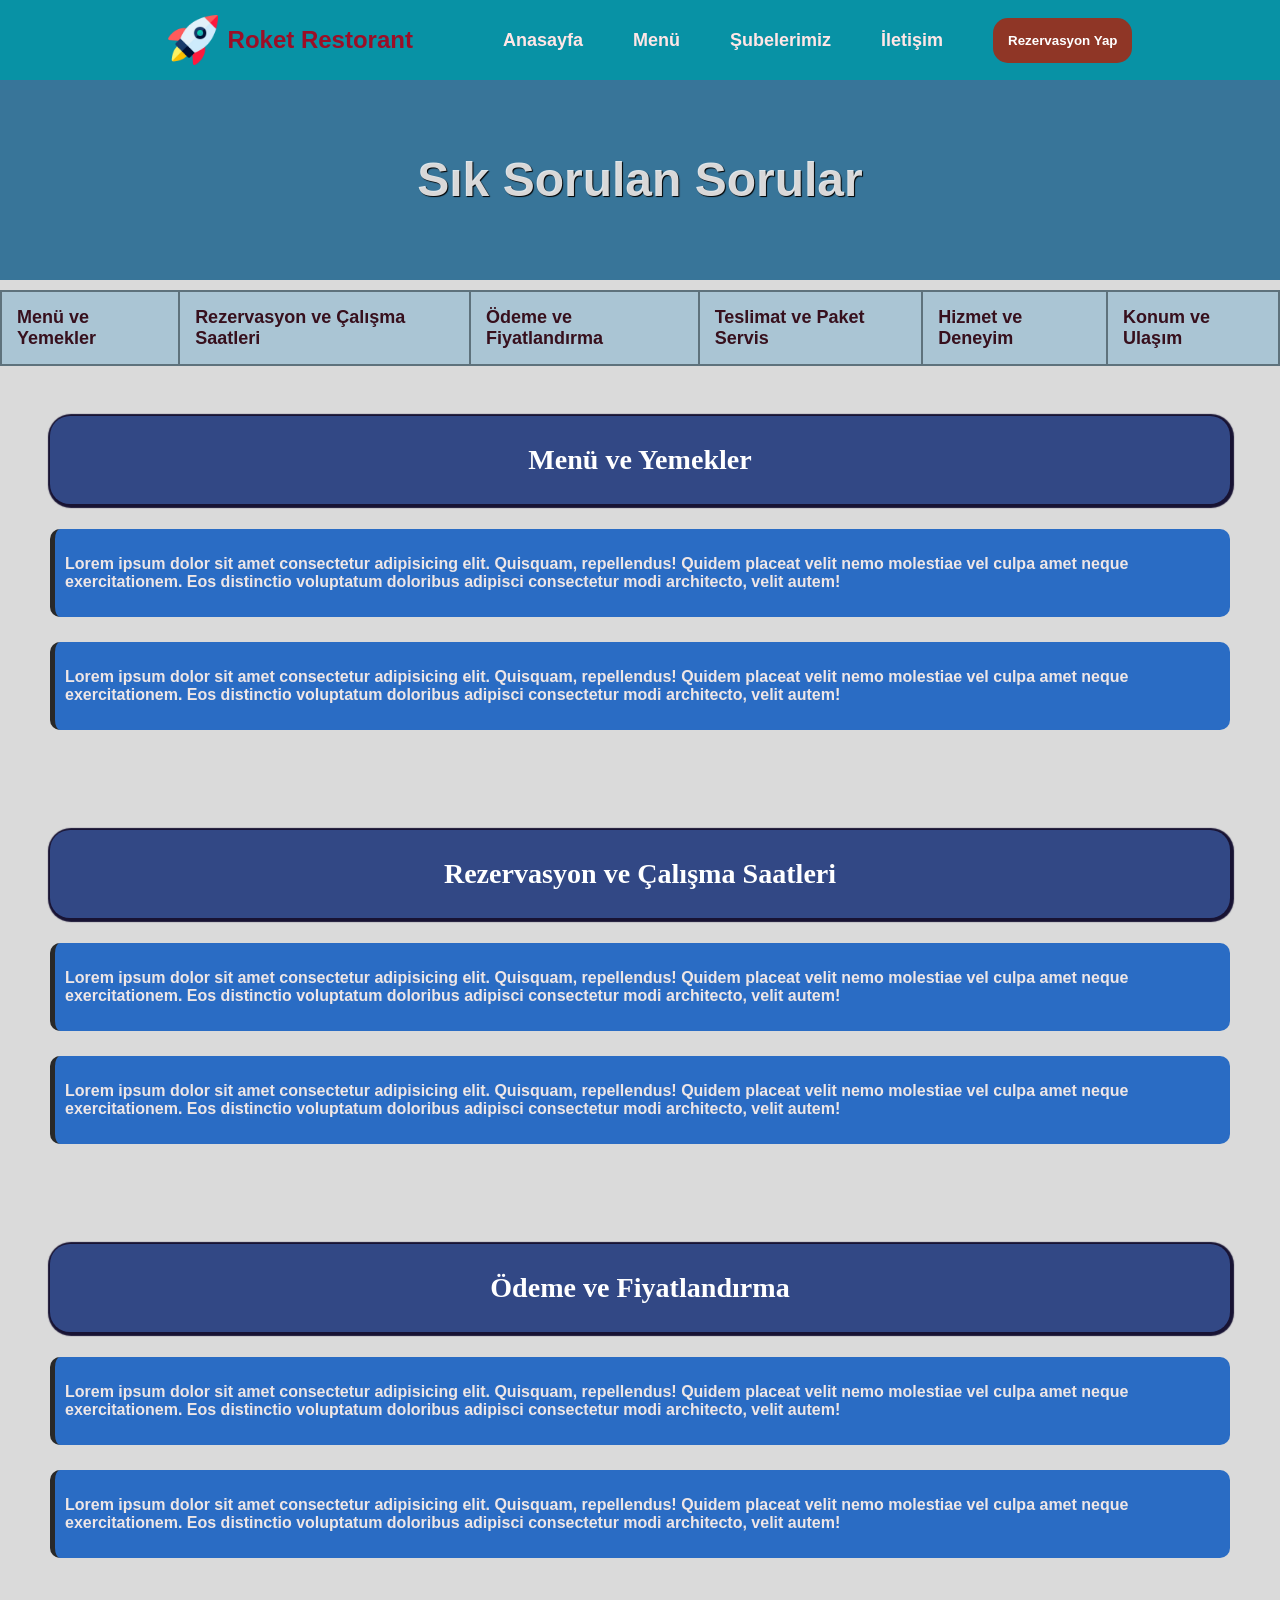
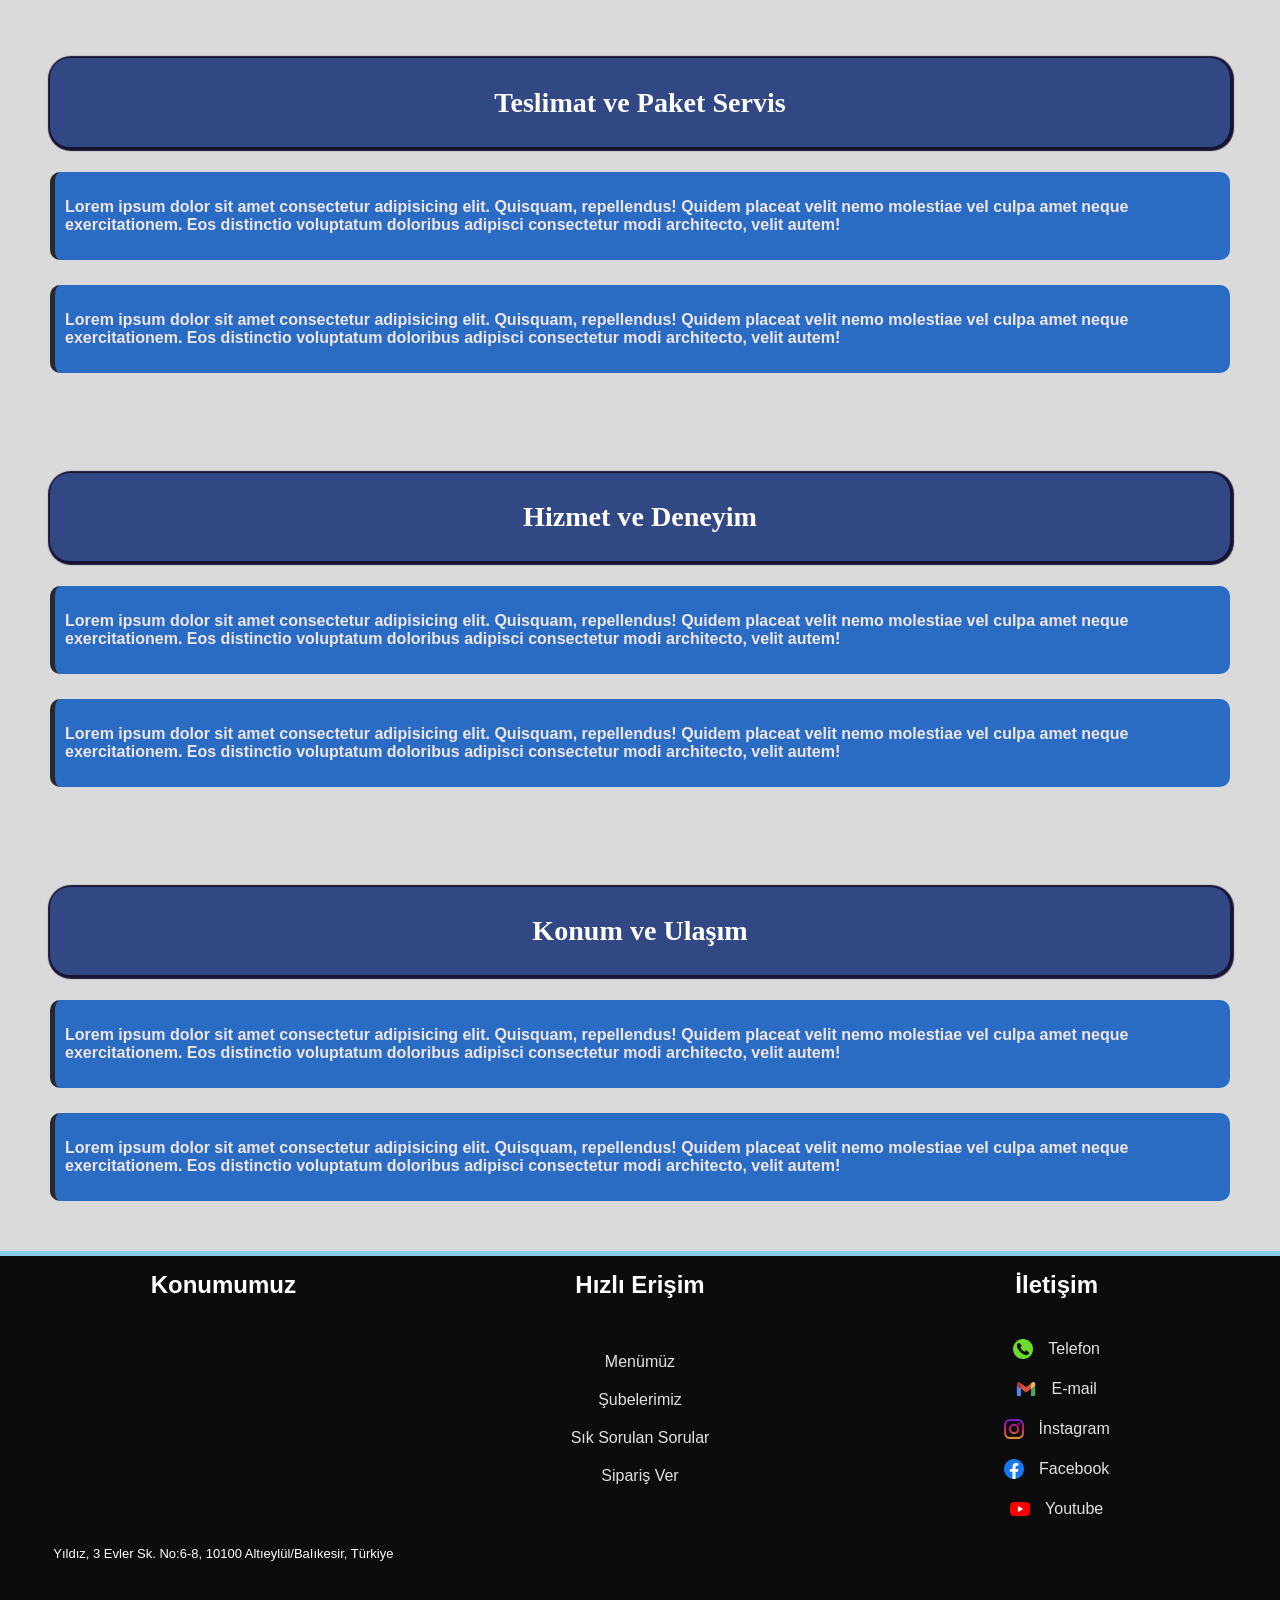
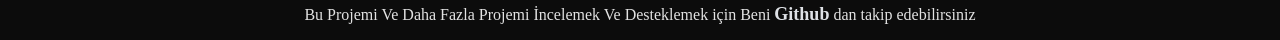
==== sss.html @ 01b533c2 "ilk commit" ====
<!DOCTYPE html>

<html lang="en">

<head>
    <meta charset="utf-8" />
    <meta content="width=device-width, initial-scale=1.0" name="viewport" />
    <title>Restorant Menüsü</title>

    <link rel="icon" type="image/x-icon" href="img/other/logo-icon.ico">
    <link href="css/style.css" rel="stylesheet" />
    <link href="css/rezerve.css" rel="stylesheet" />
    <link href="css/sss.css" rel="stylesheet" />
    <link href="css/subelerimiz.css" rel="stylesheet" />
</head>

<body>
    <!--HAMBURGER  MENU EKKE-->
    <nav class="menu" id="navbar">
        <!--? Burada ki bilgiyi /Shared/navbar.html den çekiyoruz-->
    </nav>

    <div class="sss-title">
        <h2>Sık Sorulan Sorular</h2>
    </div>

    <div class="sss-kategori">
        <table class="kategori">
            <tr class="kategori-names">
                <td><a href="#sss-card-1" class="kategori-names-link">Menü ve Yemekler</a></td>
                <td><a href="#sss-card-1" class="kategori-names-link">Rezervasyon ve Çalışma Saatleri</a></td>
                <td><a href="#sss-card-1" class="kategori-names-link">Ödeme ve Fiyatlandırma</a></td>
                <td><a href="#sss-card-1" class="kategori-names-link">Teslimat ve Paket Servis</a></td>
                <td><a href="#sss-card-1" class="kategori-names-link">Hizmet ve Deneyim</a></td>
                <td><a href="#sss-card-1" class="kategori-names-link">Konum ve Ulaşım</a></td>
            </tr>
        </table>
    </div>



    <div class="sss-card-container" id="sss-card-1">


        <div class="sss-title-container">
            <h3> Menü ve Yemekler</h3>

        </div>

        <div class="sss-card">

            <p class="sss-card-text">Lorem ipsum dolor sit amet consectetur adipisicing elit. Quisquam, repellendus!
                Quidem
                placeat velit nemo molestiae vel culpa amet neque exercitationem. Eos distinctio voluptatum
                doloribus
                adipisci consectetur modi architecto, velit autem!
            </p>
        </div>
        <div class="sss-card">


            <p class="sss-card-text">Lorem ipsum dolor sit amet consectetur adipisicing elit. Quisquam, repellendus!
                Quidem
                placeat velit nemo molestiae vel culpa amet neque exercitationem. Eos distinctio voluptatum
                doloribus
                adipisci consectetur modi architecto, velit autem!

            </p>
        </div>

    </div>
    <div class="sss-card-container" id="sss-card-2">


        <div class="sss-title-container">
            <h3>Rezervasyon ve Çalışma Saatleri</h3>

        </div>

        <div class="sss-card">

            <p class="sss-card-text">Lorem ipsum dolor sit amet consectetur adipisicing elit. Quisquam, repellendus!
                Quidem
                placeat velit nemo molestiae vel culpa amet neque exercitationem. Eos distinctio voluptatum
                doloribus
                adipisci consectetur modi architecto, velit autem!
            </p>
        </div>
        <div class="sss-card">


            <p class="sss-card-text">Lorem ipsum dolor sit amet consectetur adipisicing elit. Quisquam, repellendus!
                Quidem
                placeat velit nemo molestiae vel culpa amet neque exercitationem. Eos distinctio voluptatum
                doloribus
                adipisci consectetur modi architecto, velit autem!

            </p>
        </div>

    </div class="sss-title-container">
    <div class="sss-card-container" id="sss-card-3">


        <div class="sss-title-container">
            <h3>Ödeme ve Fiyatlandırma</h3>

        </div>

        <div class="sss-card">

            <p class="sss-card-text">Lorem ipsum dolor sit amet consectetur adipisicing elit. Quisquam, repellendus!
                Quidem
                placeat velit nemo molestiae vel culpa amet neque exercitationem. Eos distinctio voluptatum
                doloribus
                adipisci consectetur modi architecto, velit autem!
            </p>
        </div>
        <div class="sss-card">


            <p class="sss-card-text">Lorem ipsum dolor sit amet consectetur adipisicing elit. Quisquam, repellendus!
                Quidem
                placeat velit nemo molestiae vel culpa amet neque exercitationem. Eos distinctio voluptatum
                doloribus
                adipisci consectetur modi architecto, velit autem!

            </p>
        </div>

    </div class="sss-title-container">
    <div class="sss-card-container" id="sss-card-4">


        <div class="sss-title-container">
            <h3>Teslimat ve Paket Servis</h3>

        </div>

        <div class="sss-card">

            <p class="sss-card-text">Lorem ipsum dolor sit amet consectetur adipisicing elit. Quisquam, repellendus!
                Quidem
                placeat velit nemo molestiae vel culpa amet neque exercitationem. Eos distinctio voluptatum
                doloribus
                adipisci consectetur modi architecto, velit autem!
            </p>
        </div>
        <div class="sss-card">


            <p class="sss-card-text">Lorem ipsum dolor sit amet consectetur adipisicing elit. Quisquam, repellendus!
                Quidem
                placeat velit nemo molestiae vel culpa amet neque exercitationem. Eos distinctio voluptatum
                doloribus
                adipisci consectetur modi architecto, velit autem!

            </p>
        </div>

    </div class="sss-title-container">
    <div class="sss-card-container" id="sss-card-5">


        <div class="sss-title-container">
            <h3>Hizmet ve Deneyim</h3>

        </div>

        <div class="sss-card">

            <p class="sss-card-text">Lorem ipsum dolor sit amet consectetur adipisicing elit. Quisquam, repellendus!
                Quidem
                placeat velit nemo molestiae vel culpa amet neque exercitationem. Eos distinctio voluptatum
                doloribus
                adipisci consectetur modi architecto, velit autem!
            </p>
        </div>
        <div class="sss-card">


            <p class="sss-card-text">Lorem ipsum dolor sit amet consectetur adipisicing elit. Quisquam, repellendus!
                Quidem
                placeat velit nemo molestiae vel culpa amet neque exercitationem. Eos distinctio voluptatum
                doloribus
                adipisci consectetur modi architecto, velit autem!

            </p>
        </div>

    </div class="sss-title-container">
    <div class="sss-card-container" id="sss-card-6">


        <div class="sss-title-container">
            <h3>Konum ve Ulaşım</h3>

        </div>

        <div class="sss-card">

            <p class="sss-card-text">Lorem ipsum dolor sit amet consectetur adipisicing elit. Quisquam, repellendus!
                Quidem
                placeat velit nemo molestiae vel culpa amet neque exercitationem. Eos distinctio voluptatum
                doloribus
                adipisci consectetur modi architecto, velit autem!
            </p>
        </div>
        <div class="sss-card">


            <p class="sss-card-text">Lorem ipsum dolor sit amet consectetur adipisicing elit. Quisquam, repellendus!
                Quidem
                placeat velit nemo molestiae vel culpa amet neque exercitationem. Eos distinctio voluptatum
                doloribus
                adipisci consectetur modi architecto, velit autem!

            </p>
        </div>

    </div class="sss-title-container">










    <footer id="footer">
        <!--? Burada ki bilgiyi /Shared/navbar.html den çekiyoruz-->
    </footer>


    <script src="Shared/layout.js"></script>


</body>



</html>
---- css/style.css ----
body {
  margin: 0;
  padding: 0;
  background-color: #fafbfd;
}

html {
  scroll-behavior: smooth;
}

/* *Navbar start */

.menu {
  background-color: #0892a5;
  height: 80px;
  display: flex;
  justify-content: center;
  align-items: center;
  gap: 50px;
}

.navbar-ul {
  display: flex;
  gap: 50px;
  list-style: none;
  font-size: large;
  font-weight: bold;
}
.navbar-link {
  text-decoration: none;
  color: #ffe6e6;
  transition: 0.3s;
  font-family: Arial, Helvetica, sans-serif;
}

.navbar-link:hover {
  color: #424040;
  font-size: 20px;
}

.logo-group {
  display: flex;
  justify-content: center;
  align-items: center;
  margin-left: 20px;
}

#logo-img {
  height: 50px;
  width: 50px;
}

#logo-title {
  color: #9c0e26;
  font-family: Arial, Helvetica, sans-serif;
  margin-left: 10px;
  cursor: pointer;
}

#btn-rezerve {
  padding: 15px;
  border-radius: 15px;
  border: none;
  background-color: #8f3626;
  color: #ffff;
  font-family: Arial, Helvetica, sans-serif;
  font-weight: bold;
  transition: 0.3s;
}
#btn-rezerve a {
  color: #ffff;
}

#btn-rezerve:hover {
  background-color: #cc351a;
  font-size: 15px;
}

/* Navbar Bitis*/

#title-image {
  height: 400px;
  width: 100%;
  object-fit: cover;
  opacity: 0.4;
}

.title {
  margin: 0;
  padding: 0;
  font-family: "Georgia", serif;
  font-weight: 800;
  text-shadow: 2px 2px 4px rgba(0, 0, 0, 0.5);
  color: #f1c40f;
  text-align: center;
}

.title-container {
  margin: 0;
  padding: 0;
  background-color: #0c0c0c;
  display: flex;
  justify-content: center;
  align-items: center;
  border-bottom: 3px solid #f1c40f;
}

.title-group {
  background-color: #fcfaf1;
  display: grid;
  grid-template-columns: 1fr 1fr 1fr;
  justify-items: center;
  align-items: center;
  border-bottom: 1px solid #dcdde1;
  cursor: pointer;
  position: sticky;
  top: 0;
  z-index: 100;
}

.card-title {
  color: #2f3640;
  font-size: 19px;
  font-family: "Segoe UI", sans-serif;
  padding: 15px 0;
  transition: 0.3s;
  text-decoration: none;
}

.card-title:hover {
  color: #e67e22;
  font-size: 25px;
}

.card-container {
  background-color: #f5f6fa;
  min-height: 300px;
  display: flex;
  gap: 30px;
  align-items: center;
  justify-content: center;
  text-align: center;
  flex-wrap: wrap;
  padding: 40px 20px;
}

.card {
  background-color: #ffffff;
  width: 300px;
  height: 480px;
  margin-top: 20px;
  border-radius: 15px;
  color: #2f3640;
  cursor: pointer;
  box-shadow: 0 4px 15px rgba(0, 0, 0, 0.08);
  transition: 0.4s ease;
  border: none;
  overflow: hidden;
}

.card:hover {
  box-shadow: 0 12px 25px rgba(0, 0, 0, 0.15);
  transform: scale(1.05);
}

.card-image {
  width: 100%;
  height: 200px;
  object-fit: cover;
}

.food-info {
  font-family: "Verdana", sans-serif;
  text-align: center;
  padding: 10px 20px;
  font-size: 13px;
  color: #7f8c8d;
  line-height: 1.5;
}

.price {
  display: flex;
  justify-content: center;
  align-items: center;
  background-color: #2d3436;
  margin: 10px 60px;
  border-radius: 20px;
  font-weight: bold;
  color: #f1c40f;
  font-size: 17px;
  transition: 0.3s;
}
.price:hover {
  background-color: #1c1e1f;
}
footer {
  background-color: #0c0c0c;
  color: #e2e2e2;
}

.footer-bolumler {
  min-height: 300px;
  padding: 15px;
  display: grid;
  grid-template-columns: 1fr 1fr 1fr;
  border-top: 5px solid skyblue;
  grid-template-columns: repeat(auto-fit, minmax(260px, 1fr));
}
.footer-bolumler h2 {
  margin-bottom: 30px;
}

.iframe-maps {
  border: none;
  border-radius: 15px;
  width: 300px;
  height: 200px;
}
.footer-bolum {
  text-align: center;
  color: #ffff;
  font-family: Arial, Helvetica, sans-serif;
}

a {
  text-decoration: none;
}

.maps-prg {
  font-size: small;
}

.iletisim-group {
  display: flex;
  justify-content: center;
  align-items: center;
  padding: 10px;
}

.iletisim-link {
  text-decoration: none;
  color: #e2e2e2;
  text-align: center;
  margin-left: 15px;
  transition: 0.3s;
}
.iletisim-link:hover {
  color: #ffff;
  font-size: 17px;
}

.iletisim-img {
  height: 20px;
  width: 20px;
}

.hizliErisim-link {
  list-style: none;
  display: flex;
  justify-content: center;
  align-items: center;
  height: auto;
}
.hizliErisim-link a {
  color: #e2e2e2;
  transition: 0.2s;
}

.hizliErisim-link a:hover {
  color: #ffff;
  font-size: 17px;
}

.hizliErisim {
  margin: 0;
  padding: 0;
  display: flex;
  justify-content: center;
  align-items: center;
  flex-direction: column;
  height: 20vh;
  gap: 20px;
}

.github-container {
  width: 100%;
  min-height: 50px;
}
.github-container p {
  text-align: center;
  line-height: 50px;
  margin: 0;
  padding: 0;
}

#github-link {
  text-decoration: none;
  color: #dfe2e7;
  transition: 0.3s;
  font-size: large;
  font-weight: bold;
  font-weight: bold;
}
#github-link:hover {
  color: #ffffff;
  text-decoration: underline;
}

.sabit {
  position: fixed;
  bottom: 5px;
  right: 5px;
  font-size: 39px;
  background-color: #303c44;
  border-radius: 50%;
  padding: 10px;
  width: 30px;
  height: 30px;
  text-align: center;
  display: flex;
  justify-content: center;
  align-items: center;
  z-index: 1000;
  border: 2px solid rgb(223, 241, 61);
  font-weight: bold;
  cursor: pointer;
}

.sabit-link {
  text-decoration: none;
  color: #ffff;
}
---- css/rezerve.css ----
.form-group {
  padding: 10px;
  display: flex;
  justify-content: center;
  align-items: center;
  gap: 100px;
  flex-wrap: wrap;
}
.form-user {
  background-color: #1e293b;
}
.form-info {
  background-color: #334155;
}

.form-user,
.form-info {
  padding: 20px;
  height: 400px;
  display: flex;
  flex-direction: column;
  gap: 20px;
  border-radius: 15px;
}

.input-group {
  display: flex;
  justify-content: center;
  align-items: center;
}

label {
  color: #f8fafc;
  font-weight: bold;
  font-family: Arial, Helvetica, sans-serif;
  width: 150px;
}
input,
select {
  flex: 1;
  padding: 10px;
  border-radius: 10px;
  border: none;
  background-color: #f2f5f8;
}

::placeholder {
  font-family: Arial, Helvetica, sans-serif;
  color: #64748b;
}

.radio-name {
  color: #f8fafc;
  font-weight: bold;
}

.center {
  display: flex;
  justify-content: center;
  align-items: center;
}

#btn-rezerveyap {
  padding: 17px;
  border-radius: 15px;
  border: none;
  margin-top: 100px;
  font-weight: bold;
  font-family: Arial, Helvetica, sans-serif;
  font-size: 14px;
  background-color: #4987dd;
  color: #ffffffdd;
  transition: 0.2s;
}

#btn-rezerveyap:hover {
  cursor: pointer;
  border: 2px solid #ffff;
  scale: 1;
}
---- css/sss.css ----
body {
  margin: 0;
  padding: 0;
  background-color: #dadada;
}

h2 {
  margin: 0;
  padding: 0;
}

.sss-title {
  background-color: rgb(56, 117, 153);
  color: #faf9f9dd;
  text-shadow: 1px 1px 1px black;
  height: 200px;
  line-height: 200px;
  text-align: center;
  font-family: Arial, Helvetica, sans-serif;
  font-size: xx-large;
}

.sss-card-container {
  padding: 50px;
  display: flex;
  flex-direction: column;
  gap: 25px;
}

.sss-card {
  background-color: rgb(42, 108, 196);
  color: #eee6e6;
  font-family: Arial, Helvetica, sans-serif;
  min-height: 40px;
  width: auto;
  border-radius: 5px;
  font-weight: bold;
  border-left: 5px solid #292929;
  border-radius: 10px;
}

.sss-card-text {
  padding: 10px;
}

.sss-title-container {
  font-size: x-large;
  background-color: rgb(50, 72, 133);
  box-shadow: 1px 1px 1px 3px rgb(24, 19, 51);
  width: auto;
  border-radius: 20px;
  text-align: center;
  color: #ffff;
  font-family: Cambria, Cochin, Georgia, Times, "Times New Roman", serif;
}

table,
tr,
td {
  border-collapse: collapse;
  border: 2px solid #5e727c;
}

.sss-kategori {
  display: flex;
  justify-content: center;
  align-items: center;
  margin-top: 10px;
}

.kategori-names td {
  padding: 15px;
  background-color: #aac5d4;
  font-weight: bold;
  font-size: 18px;
  color: #37101d;
  font-family: Arial, Helvetica, sans-serif;
  cursor: pointer;
  transition: 0.2s;
}

.kategori-names td:hover,
.kategori-names-link:hover {
  background-color: #3784ad;
  color: #dddd;
}

.kategori-names-link {
  color: #37101d;
}
---- css/subelerimiz.css ----
body {
  margin: 0;
  padding: 0;
}

h2 {
  margin: 0;
  padding: 0;
}

.container-title {
  background-color: #2a4379;
  height: 300px;
  display: flex;
  justify-content: center;
  align-items: center;
  font-family: Arial, Helvetica, sans-serif;
  font-size: xx-large;
  color: #ffff;
  text-shadow: 1px 1px 8px rgb(0, 0, 0);
  border-bottom: 5px solid rgb(57, 86, 90);
}

.card-container {
  padding: 15px;
  text-align: center;
  display: flex;
  justify-content: center;
  align-items: center;
  flex-wrap: wrap;
  gap: 50px;
}

.sube-card {
  background-color: rgb(28, 32, 31);
  width: 250px;
  height: 275px;
  line-height: 20px;
  font-family: Cambria, Cochin, Georgia, Times, "Times New Roman", serif;
  color: #ffff;
  border-radius: 8px;
  border: 3px solid rgb(192, 182, 49);
  box-shadow: 1px 1px 5px #121212;
  cursor: pointer;
  transition: 0.3s;
}
.sube-card:hover {
  transform: scale(1.05);
}

.sube-card-img {
  width: 250px;
  height: 200px;
  border-radius: 8px 8px 0 0;
}
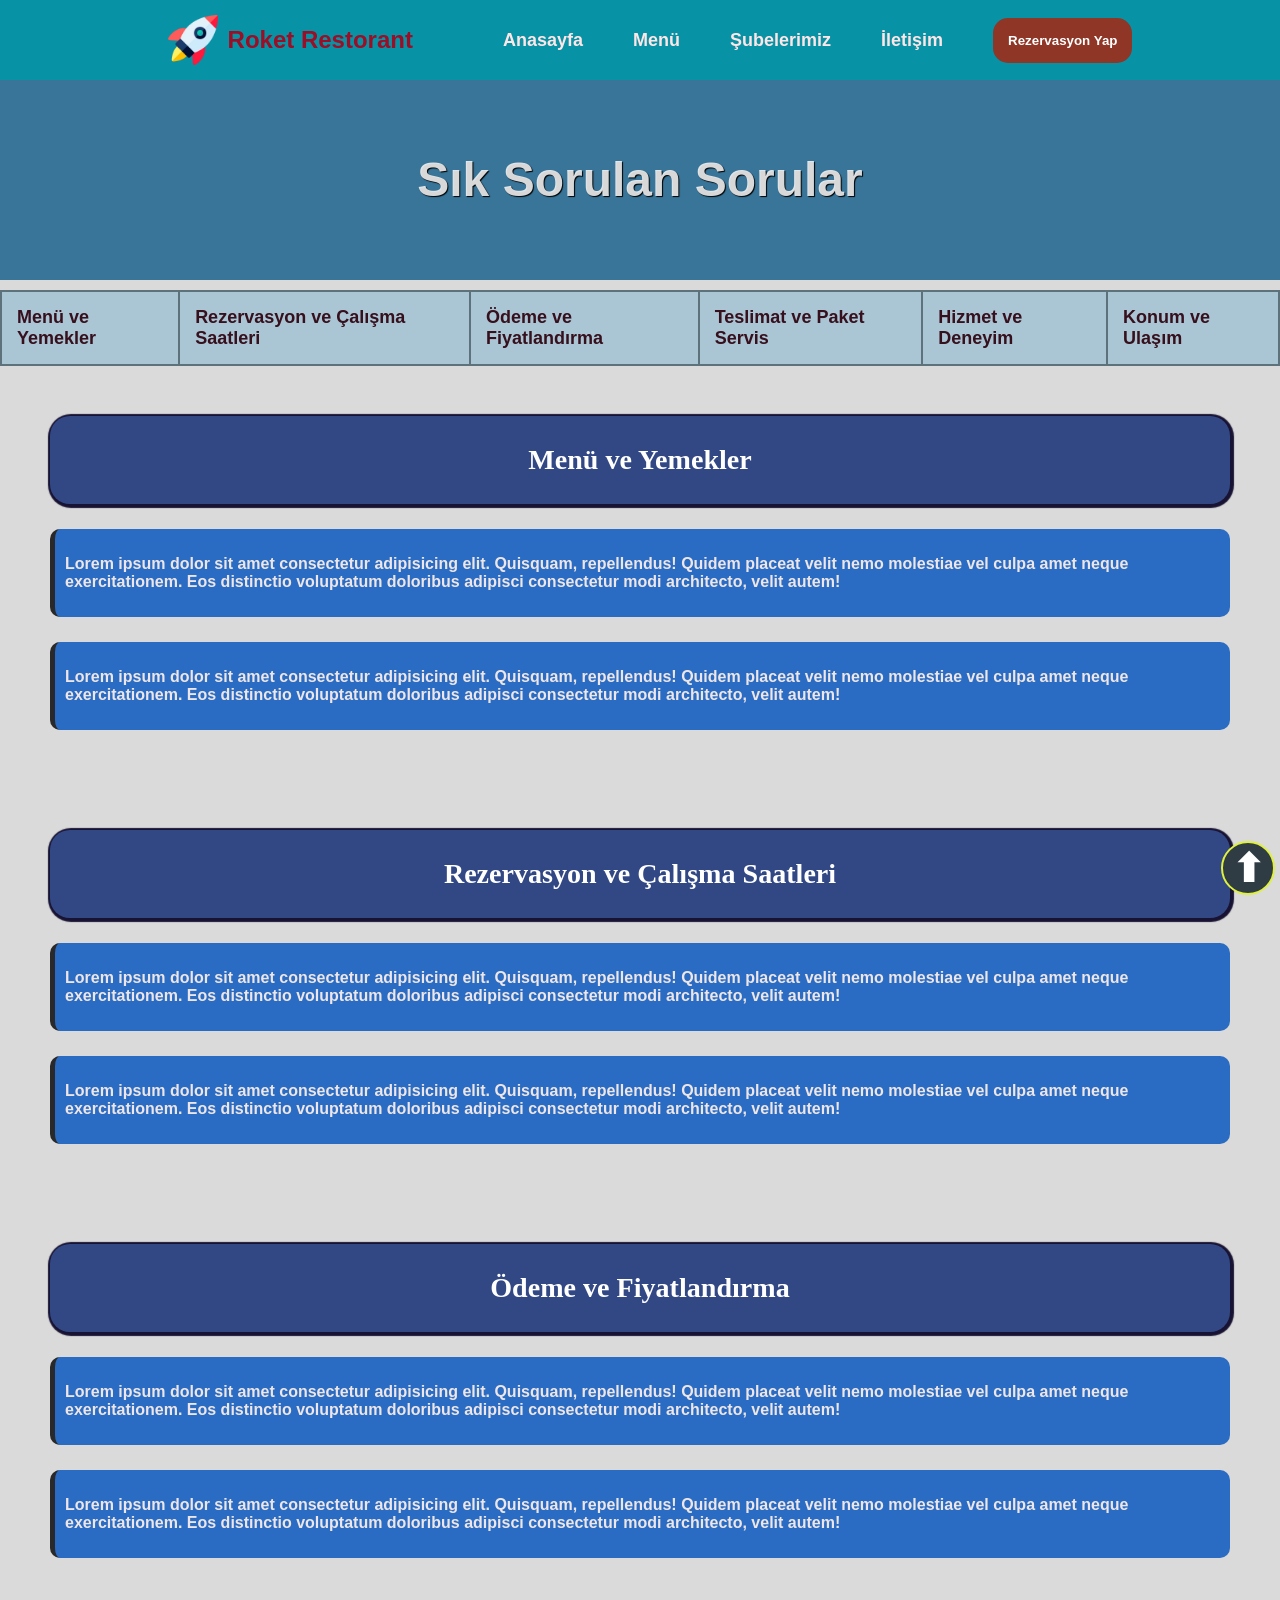
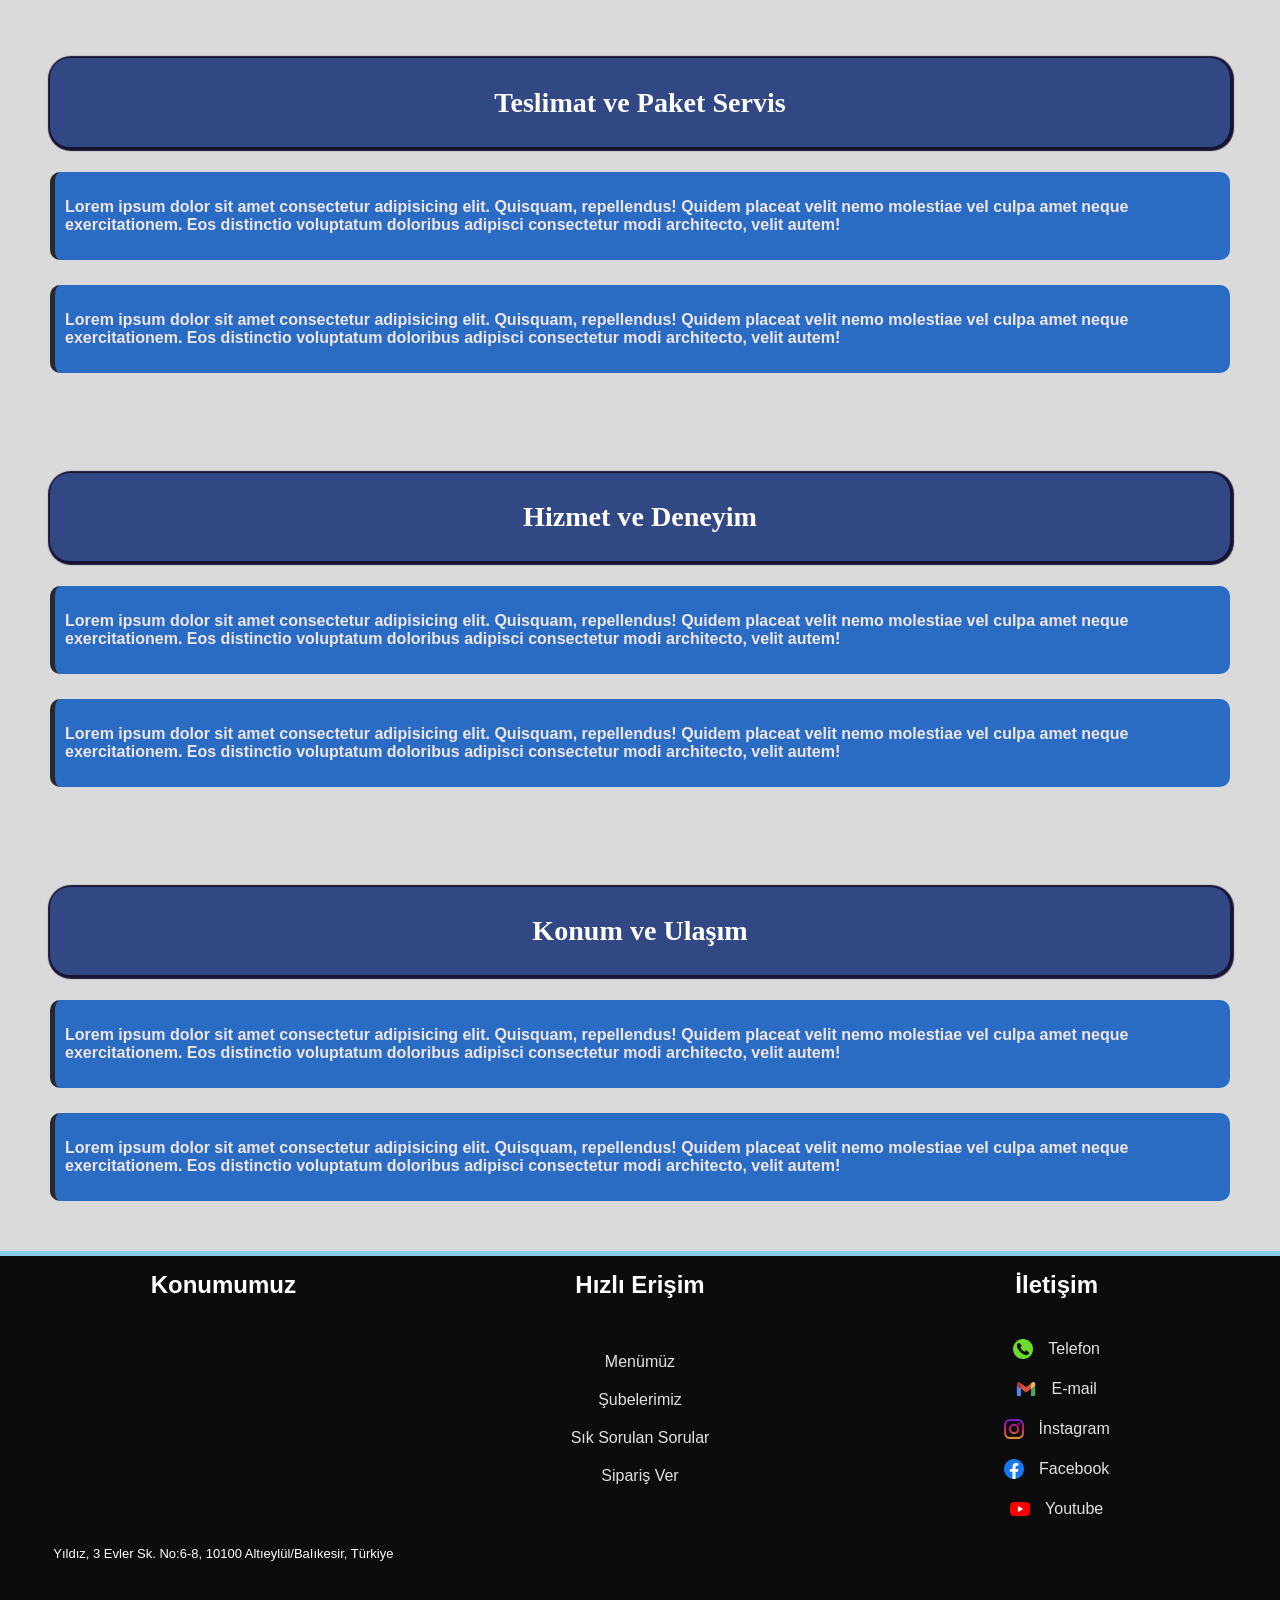
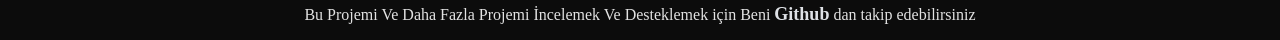
==== commit 51a6ddae: "hatalar giderildi" ====
--- a/sss.html
+++ b/sss.html
@@ -19,6 +19,10 @@
     <nav class="menu" id="navbar">
         <!--? Burada ki bilgiyi /Shared/navbar.html den çekiyoruz-->
     </nav>
+    
+    <div class="sabit" id="sabit">
+        <a href="#" class="sabit-link">⬆</a>
+    </div>
 
     <div class="sss-title">
         <h2>Sık Sorulan Sorular</h2>
